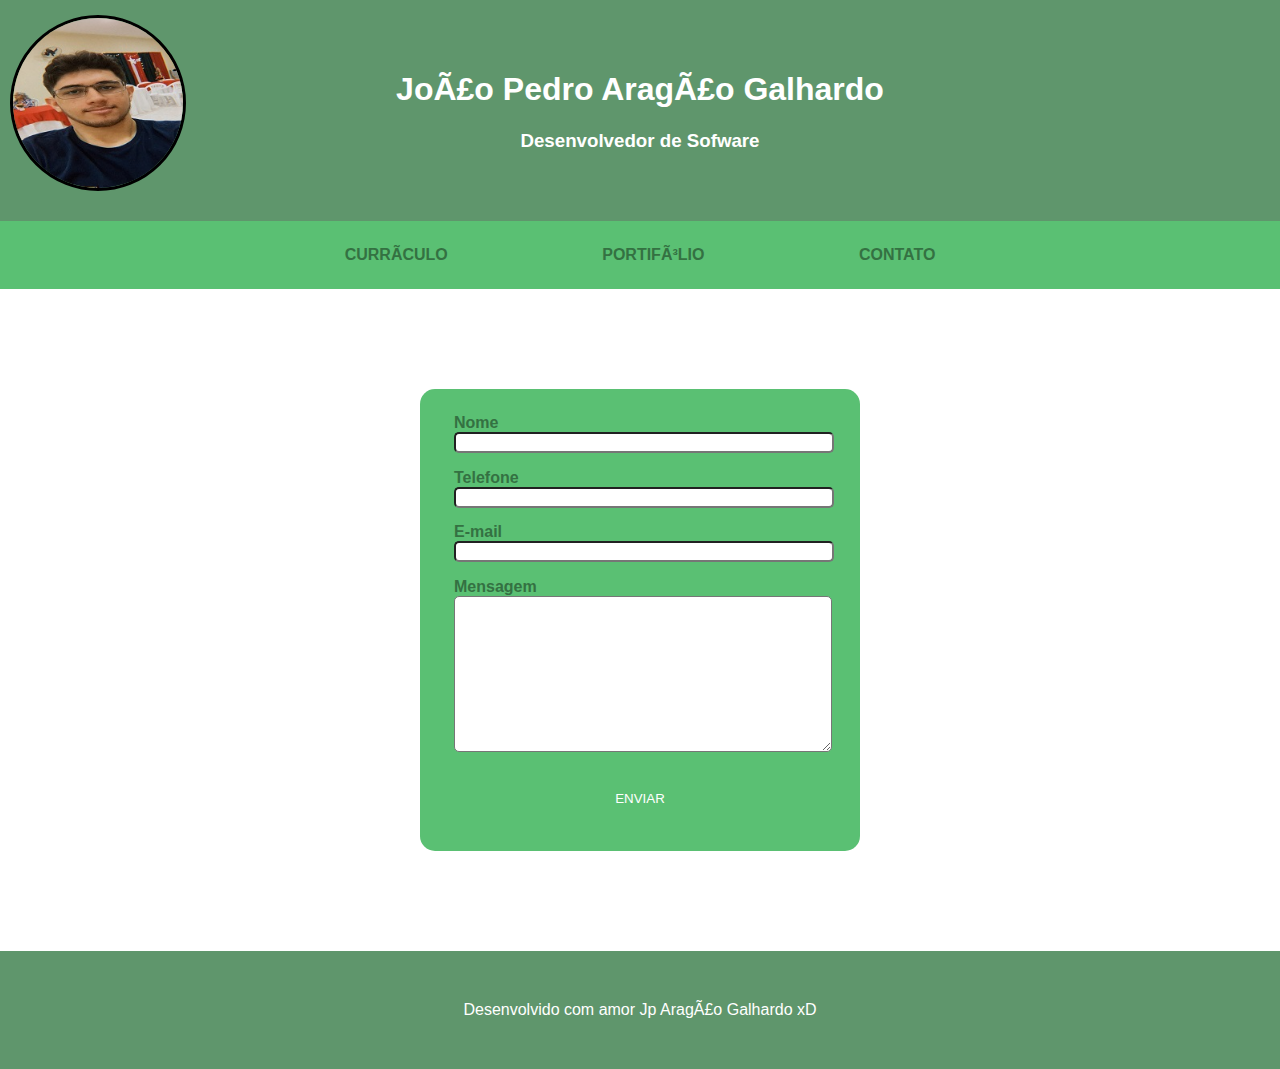
==== pages/contato.html @ 49b693ec "projeto" ====
<!DOCTYPE html>
<html lang="pt-br">

    <head>
        <meta http-equiv="Content-Type" content="text/html;charset-UTF-8">
        <title>site pessoal João Pedro</title>

        <meta name="description" content="Landing pessoal do progamador João Pedro. Aqui você encontrará informações do currículo, portifólio e contato do desenvolvedor">
        <meta name="keywords" content="site, pessoal, portifólio, landing, currículo, contato, João, Pedro">
        
        <link rel="shorcut icon"  href="../assets/favicon.ico" type="image/x-icon">

        <meta name="viewport" content="width-device-width, initial-scale-1.0">

        <link rel="stylesheet" href="../css/style.css">
        <link rel="stylesheet" href="../css/contato.css">
        <link rel="preconnect" href="https://fonts.googleapis.com">
    </head>


    <body>

       <header>
        <img src="../assets/ACD6947C-4CC8-47E8-8778-F95C95BD9BE8.jpg" alt="Foto de rosto de João Pedro">
        <h1>João Pedro Aragão Galhardo</h1>
        <h3>Desenvolvedor de Sofware</h3>
       </header>
       <nav>
        <ul>
            <li class="button"><a href="../INDEX.HTML">currículo</a></li>
            <li class="button"><a href="../pages/portifólio.html">portifólio</a></li>
            <li class="button"><a href="">contato</a></li>
        </ul>
    </nav>

      <main>
        <form action="">
            <fieldset>
                <label for="input-nome">Nome</label>
                <input type="text" name="input-nome" id="input-nome">
            </fieldset>
            <fieldset>
                <label for="input-tel">Telefone</label>
                <input type="tel" name="input-tel" id="input-tel">
            </fieldset>
            <fieldset>
                <label for="input-email">E-mail</label>
                <input type="email" name="input-email" id="input-email">
            </fieldset>
            <fieldset>
                <label for="input-massege">Mensagem</label>
                <textarea name="input-massege" id="input-massege" cols="30" rows="10"></textarea>
            </fieldset>
            <center><input type="submit" value="ENVIAR" class="button"></center>
            
        </form>
      </main>
      
       <footer>Desenvolvido com amor Jp Aragão Galhardo xD</footer>
    </body>
</html>
---- css/style.css ----
body {
    margin: 0;
    font-family: "Roboto", sans-serif;
}

header {
    padding: 50px;
}
header img {
    width: 170px;
    height: 170;
    border-radius: 50%;
    position: absolute;
    top: 15px;
    left: 10px;
    border: 3px solid #000;
}

section {
    margin: 50px;
    padding: 50px;
    background-color: #5AC073;
    color: #347142;
    border-radius: 25px;
}

header, footer {
    background-color: #5F966C;
    text-align: center;
    color: white;
}
nav {
    background-color: #5AC073;   
    text-align: center;
}

nav ul{
    margin: 0;
    padding: 25px;
}

nav ul li{
    display: inline;
    margin: 50px;
}

nav ul li a{
    text-decoration: none;
    font-weight: bold;
    text-transform: uppercase;
    color: #347142;
}

footer {
    padding: 50px;
}

.button{
    border:0;
    color: #ffff;
    padding: 25px;
    background-color: #5AC073;
}

.button:hover{
    cursor: pointer;
    color: #FFFF;
    background-color:#3FA959;
}

@media only screen and (max-width: 600px) {
    nav ul li{
        display: inline;
        margin: 50px;
    }
}
---- css/contato.css ----
form {
    width: 400px;
    padding: 20px;
    margin: 100px auto;
    background-color: #5AC073;
    border-radius: 15px;
}

form fieldset{
    border: 0; 
    display: block;
}
form fieldset label {
    color: #347142;
    display: block;
    font-weight: bold;
}

form fieldset input, textarea {
    border-radius: 5px;
    width: 100%;
}
@media only screen and (max-width: 600px) {
    form{
        width: 80%;
    }
    }
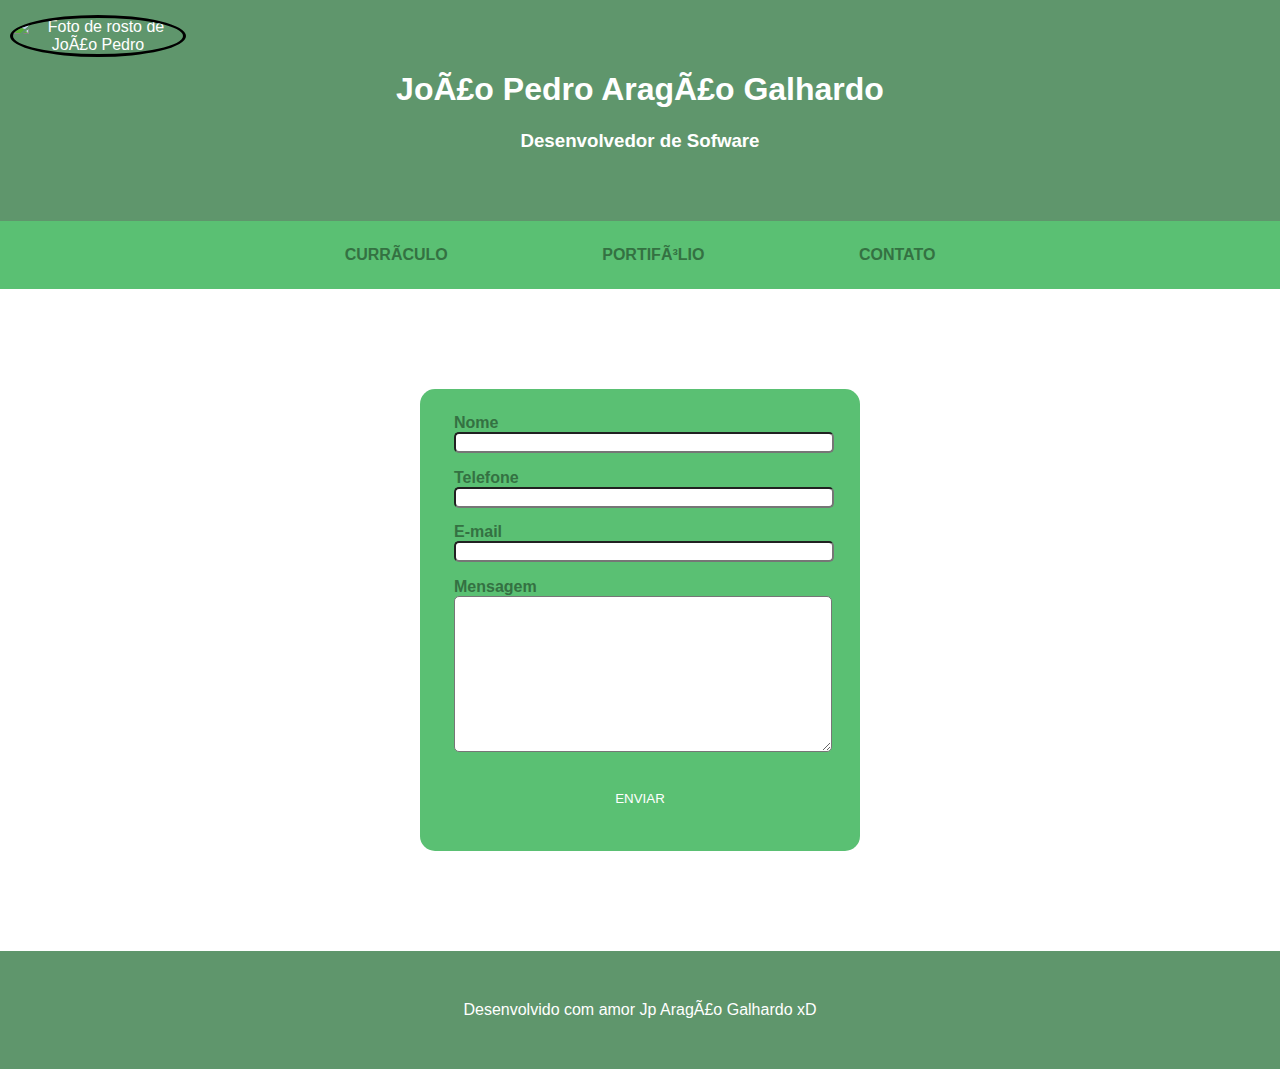
==== commit 0208957a: "Correção 3" ====
--- a/pages/contato.html
+++ b/pages/contato.html
@@ -21,13 +21,13 @@
     <body>
 
        <header>
-        <img src="../assets/ACD6947C-4CC8-47E8-8778-F95C95BD9BE8.jpg" alt="Foto de rosto de João Pedro">
+        <img src="../assets/FOTO JOÃO PEDRO.jpg" alt="Foto de rosto de João Pedro">
         <h1>João Pedro Aragão Galhardo</h1>
         <h3>Desenvolvedor de Sofware</h3>
        </header>
        <nav>
         <ul>
-            <li class="button"><a href="../INDEX.HTML">currículo</a></li>
+            <li class="button"><a href="../index.html">currículo</a></li>
             <li class="button"><a href="../pages/portifólio.html">portifólio</a></li>
             <li class="button"><a href="">contato</a></li>
         </ul>
@@ -57,5 +57,6 @@
       </main>
       
        <footer>Desenvolvido com amor Jp Aragão Galhardo xD</footer>
+       <script src="../script/contato.js"></script>
     </body>
-</html>+</html>
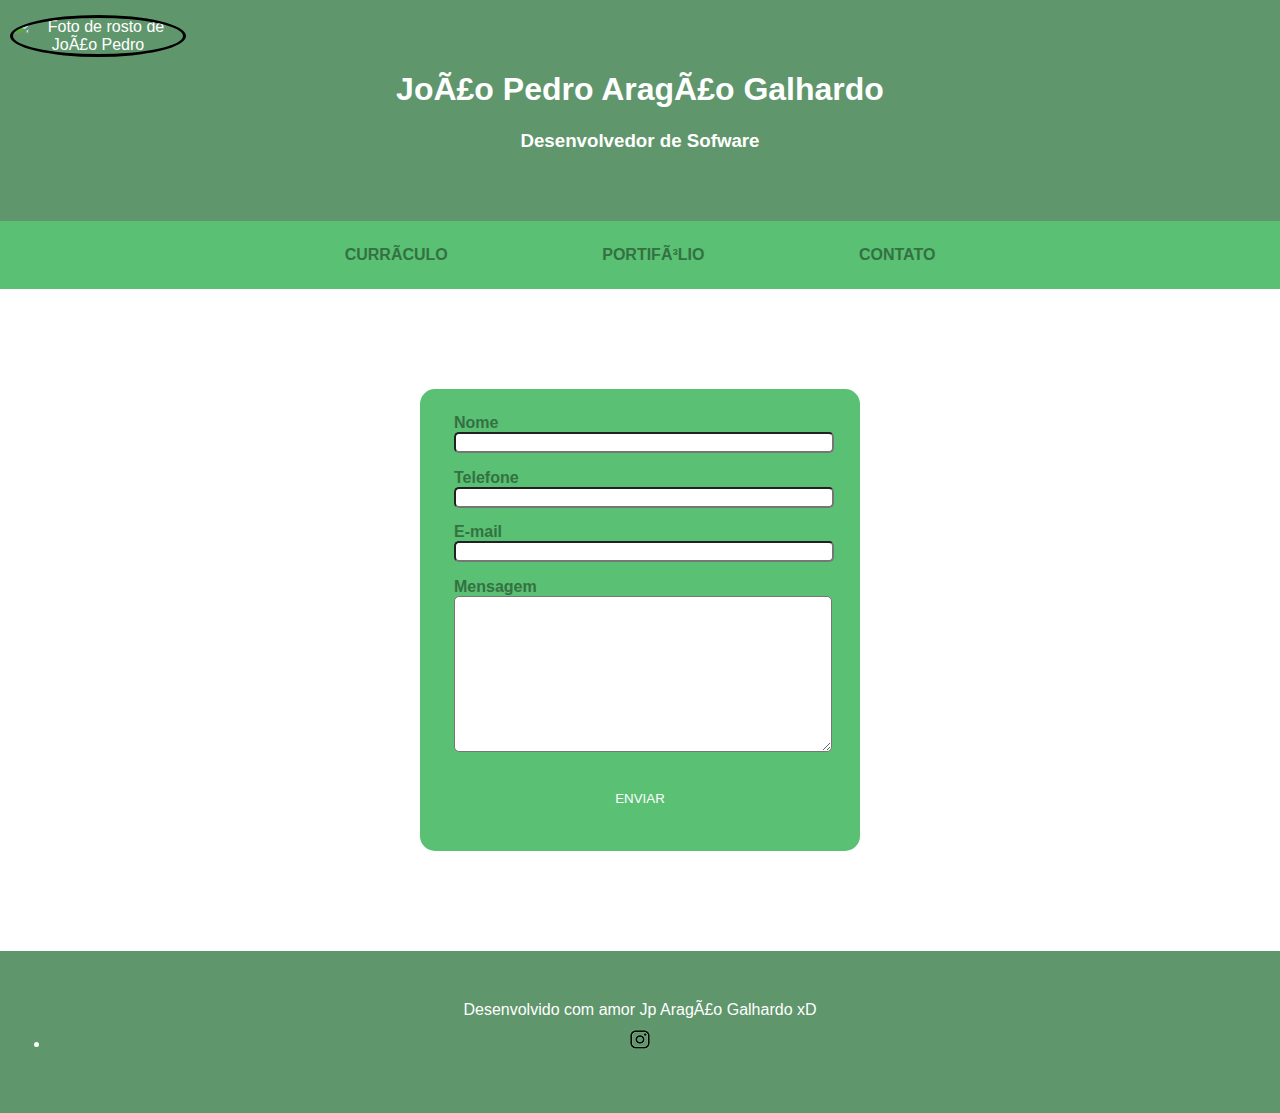
==== commit 509a5dfb: "Icone Instagram" ====
--- a/pages/contato.html
+++ b/pages/contato.html
@@ -56,7 +56,11 @@
         </form>
       </main>
       
-       <footer>Desenvolvido com amor Jp Aragão Galhardo xD</footer>
+      <footer>
+        Desenvolvido com amor Jp Aragão Galhardo xD
+        
+        <li><a href="https://instagram.com/j_pedro_aragao/"target="_blank"> <img src="../assets/instagram.jpg"></img></a></li>
+       </footer>
        <script src="../script/contato.js"></script>
     </body>
 </html>
--- a/css/style.css
+++ b/css/style.css
@@ -55,6 +55,10 @@
     padding: 50px;
 }
 
+footer li {
+    padding: 10px;
+}
+
 .button{
     border:0;
     color: #ffff;
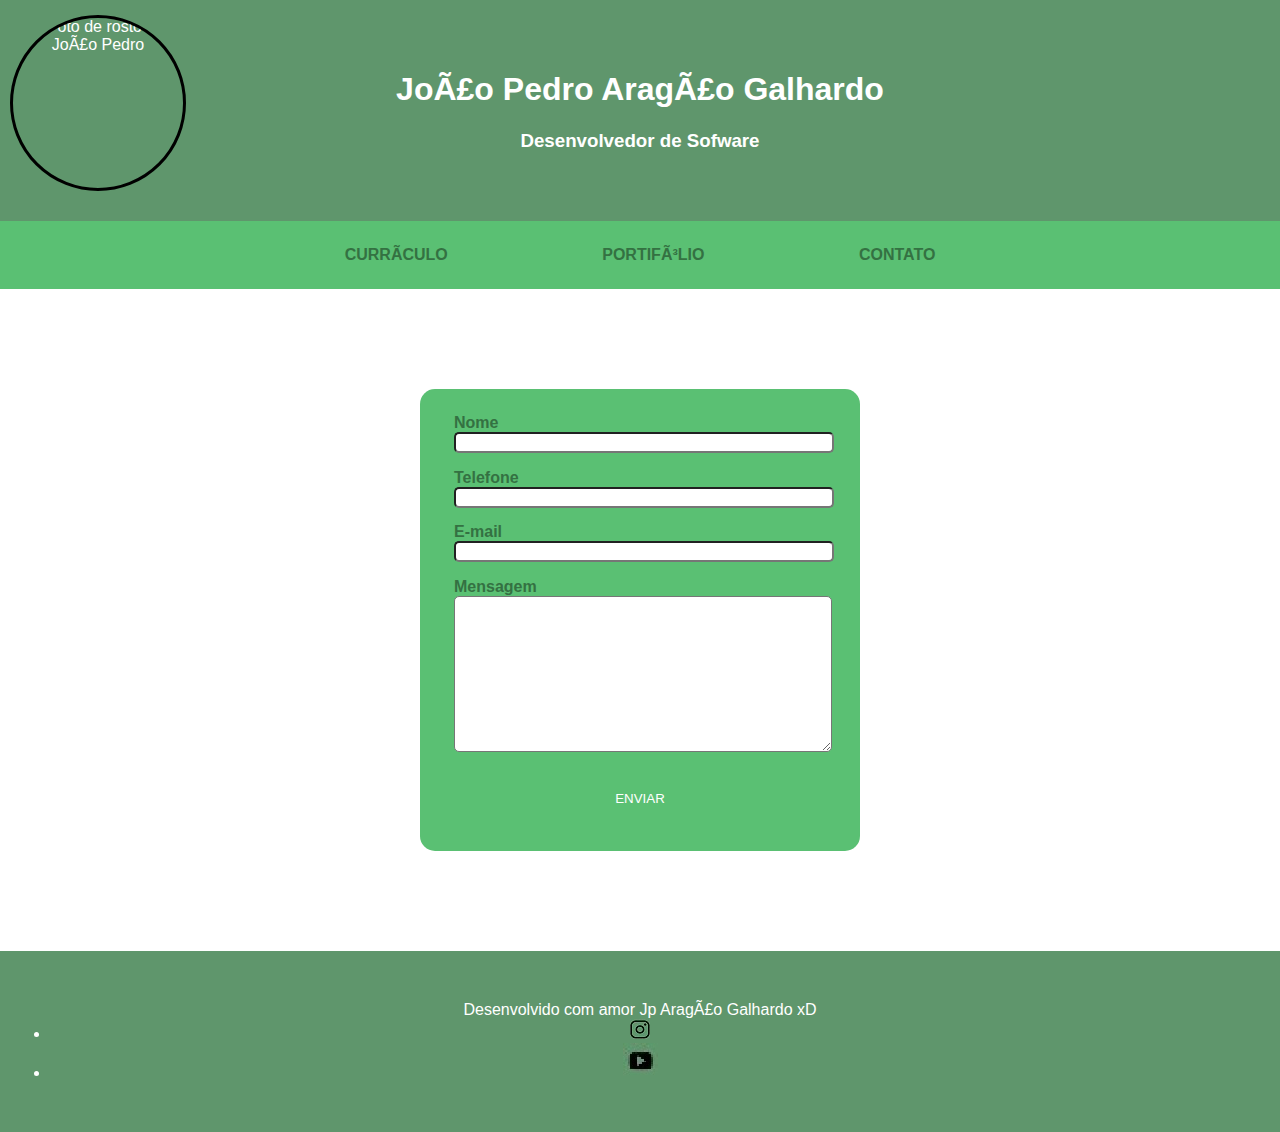
==== commit 07d1e575: "Correção imagem" ====
--- a/pages/contato.html
+++ b/pages/contato.html
@@ -60,7 +60,6 @@
         Desenvolvido com amor Jp Aragão Galhardo xD
         
         <li><a href="https://instagram.com/j_pedro_aragao/"target="_blank"> <img src="../assets/instagram.jpg"></img></a></li>
+        <li><a href="https://www.youtube.com/@JoaoPedroAragaoGalhardo/"target="_blank"> <img src="../assets/youtube.jpg"></img></a></li>
        </footer>
-       <script src="../script/contato.js"></script>
-    </body>
 </html>
--- a/css/style.css
+++ b/css/style.css
@@ -5,16 +5,18 @@
 
 header {
     padding: 50px;
-}
-header img {
+    position: relative;
+  }
+  
+  header img {
     width: 170px;
-    height: 170;
+    height: 170px;
     border-radius: 50%;
+    border: 3px solid #000;
     position: absolute;
     top: 15px;
     left: 10px;
-    border: 3px solid #000;
-}
+  }
 
 section {
     margin: 50px;
@@ -28,7 +30,7 @@
     background-color: #5F966C;
     text-align: center;
     color: white;
-}
+  }
 nav {
     background-color: #5AC073;   
     text-align: center;
@@ -53,11 +55,23 @@
 
 footer {
     padding: 50px;
+    text-align: center;
 }
 
-footer li {
-    padding: 10px;
+.social-links {
+    margin-top: 10px; 
 }
+
+.social-links a {
+    display: inline-block; 
+    margin-right: 10px; 
+}
+
+.social-links a:last-child {
+    margin-right: 0; 
+}
+
+
 
 .button{
     border:0;
@@ -78,3 +92,13 @@
         margin: 50px;
     }
 }
+
+@media only screen and (max-width: 740px) {
+    header img {
+        position: static; /* Remover a posição absoluta */
+        float: left; /* Flutuar a imagem para a esquerda */
+        margin-right: 20px; /* Adicionar margem à direita para separar do texto */
+        margin-bottom: 20px; /* Adicionar margem inferior para separar do texto */
+    }
+}
+
